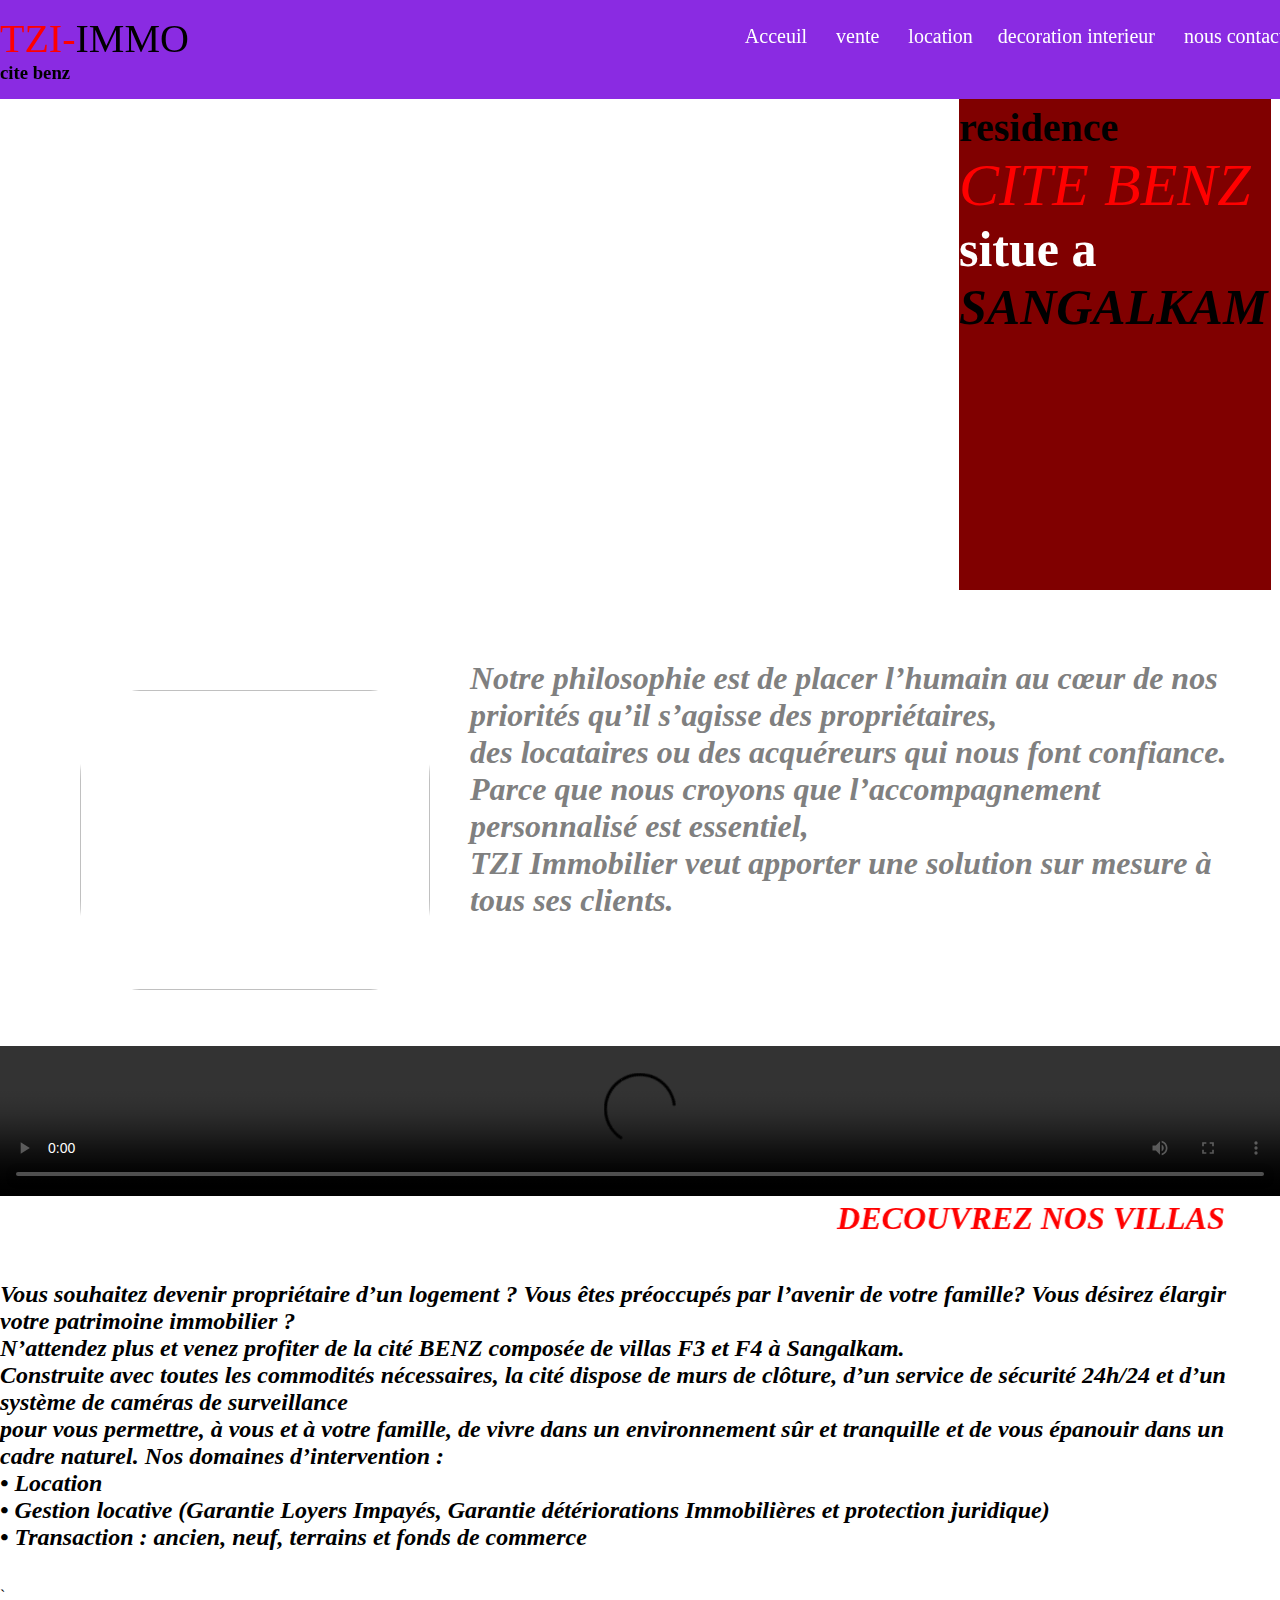
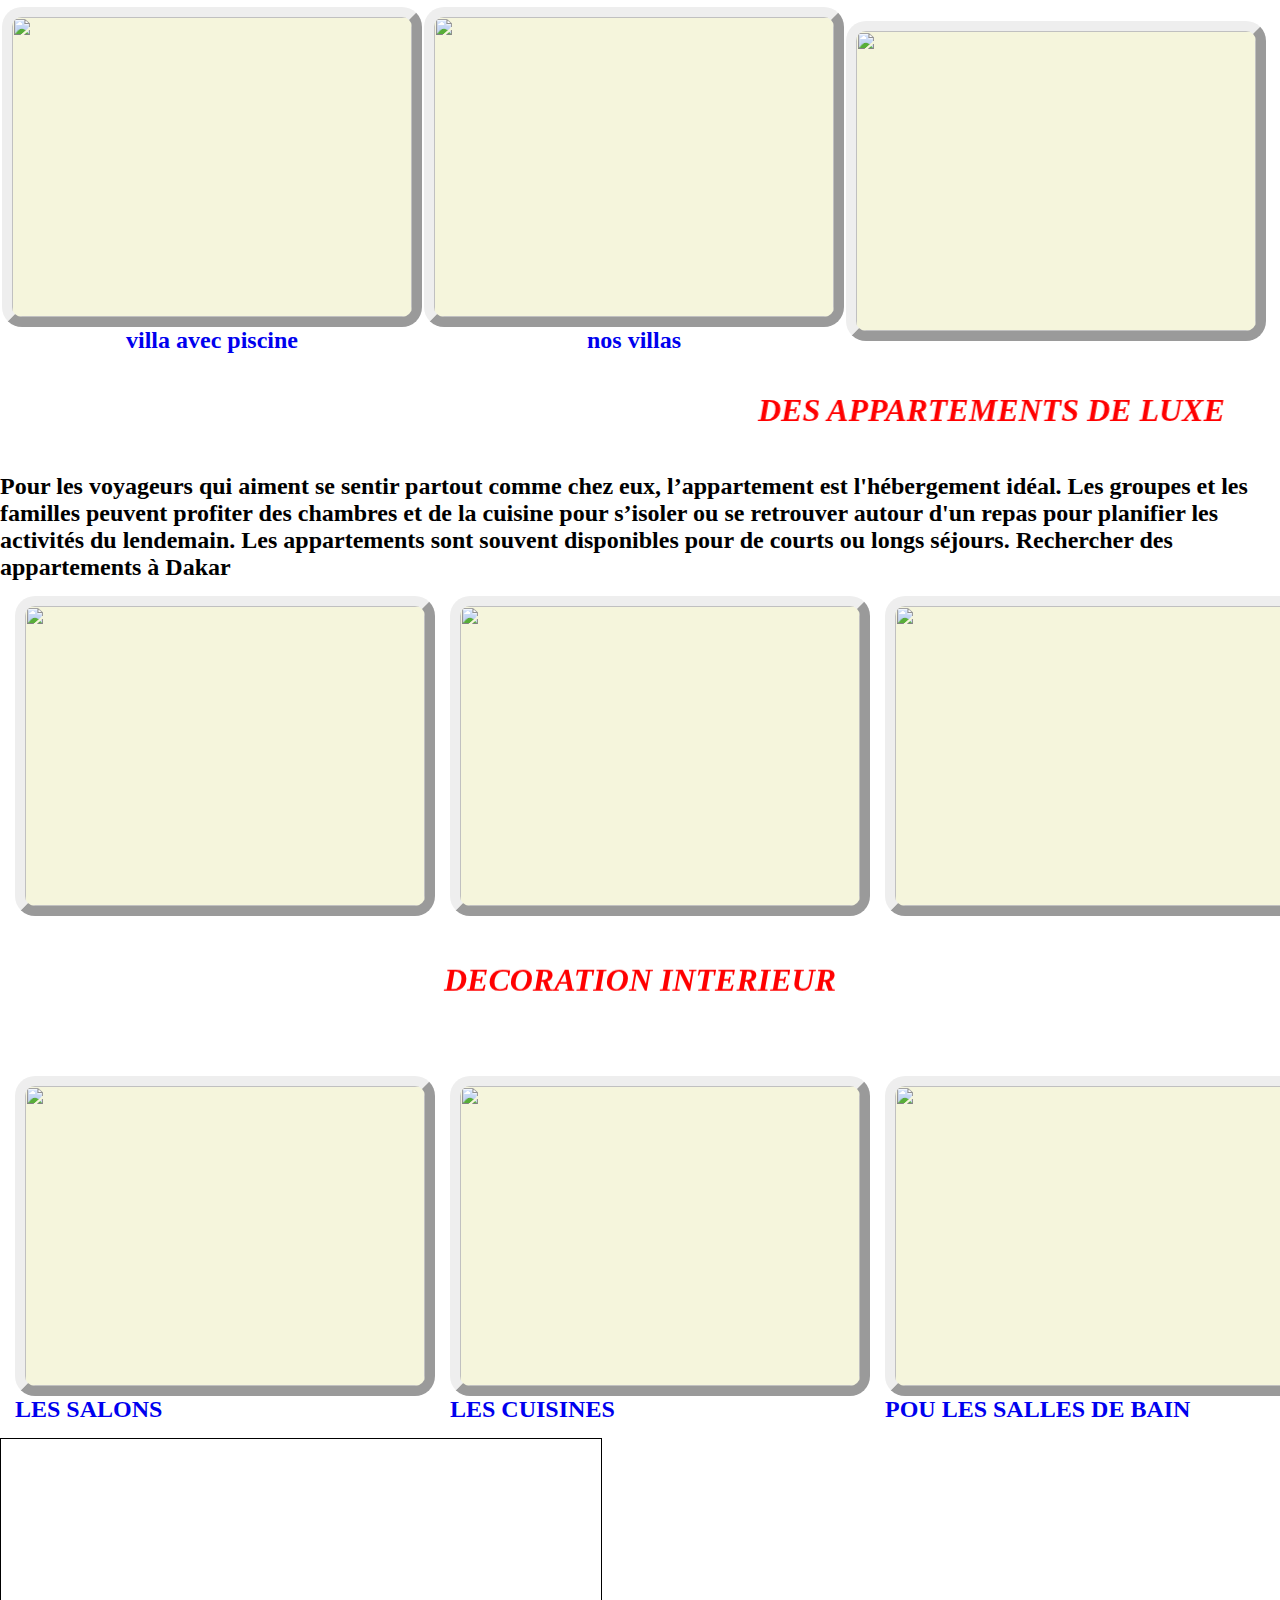
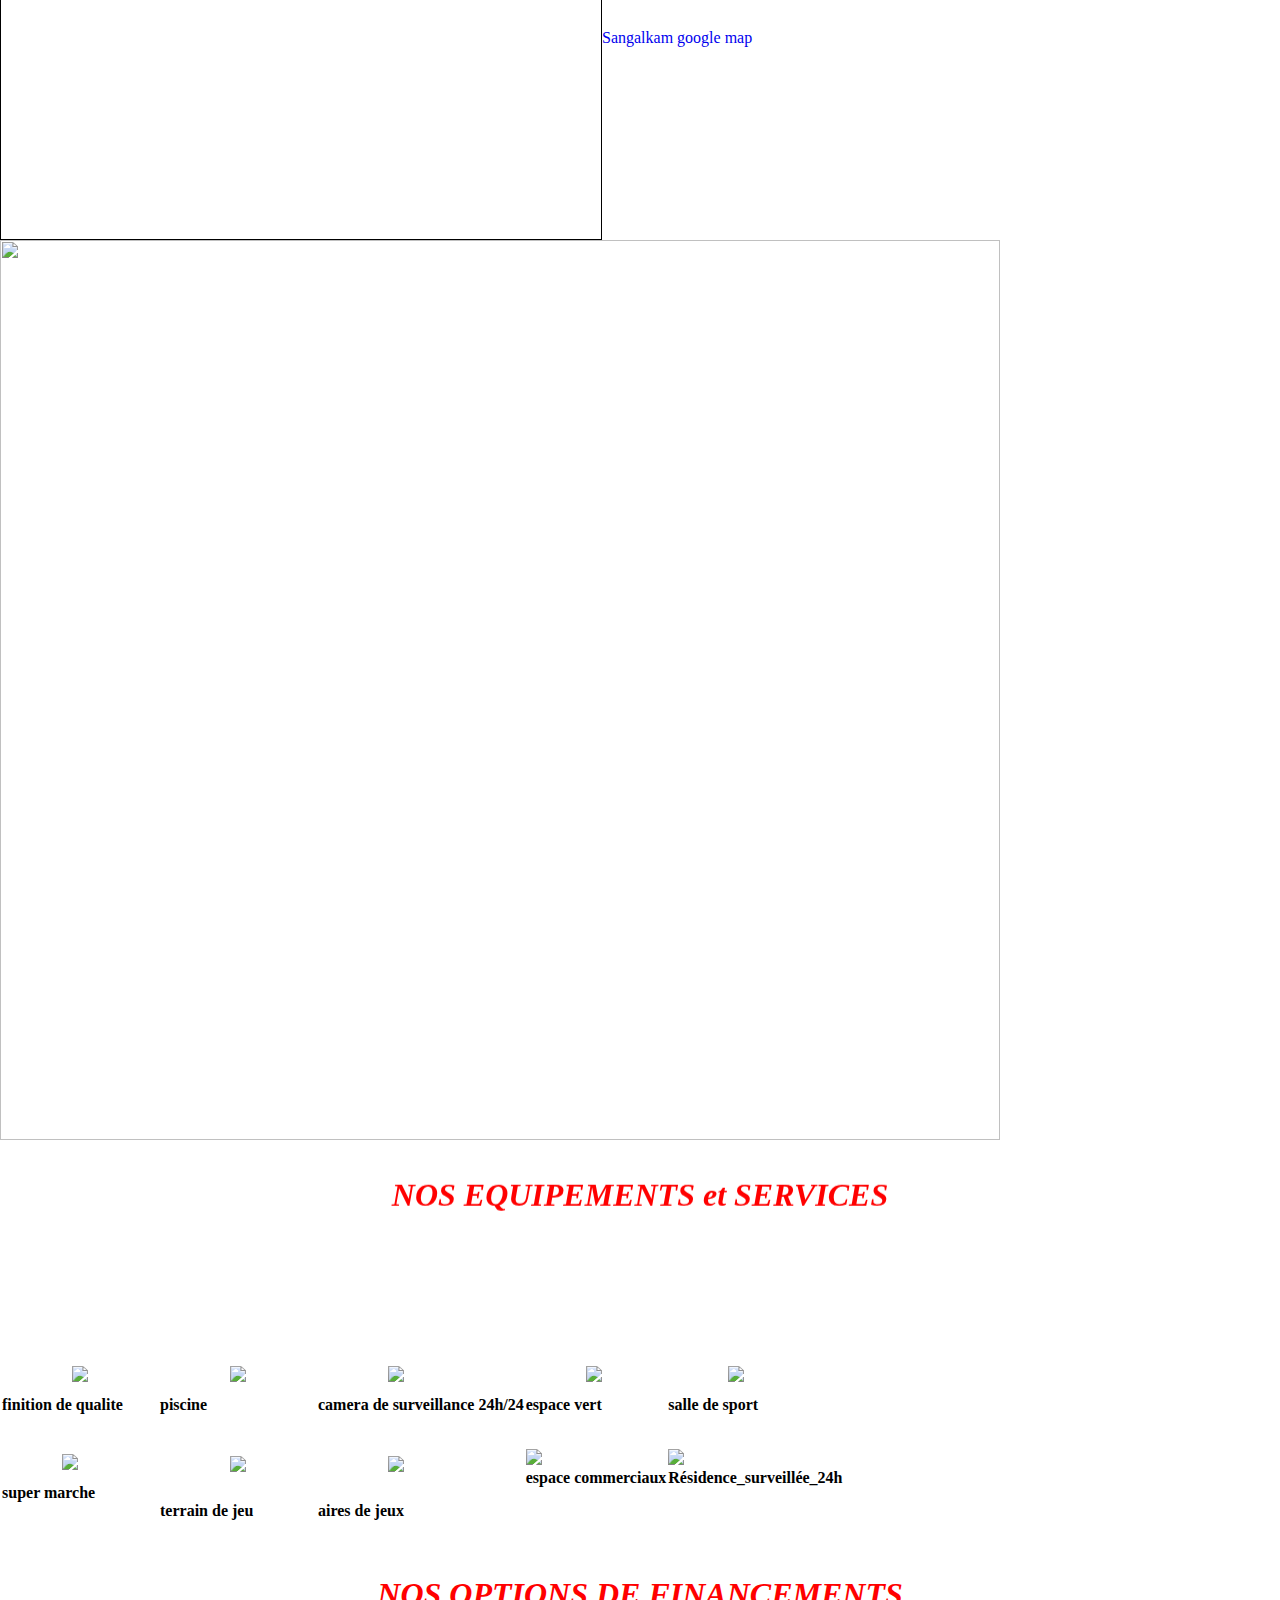
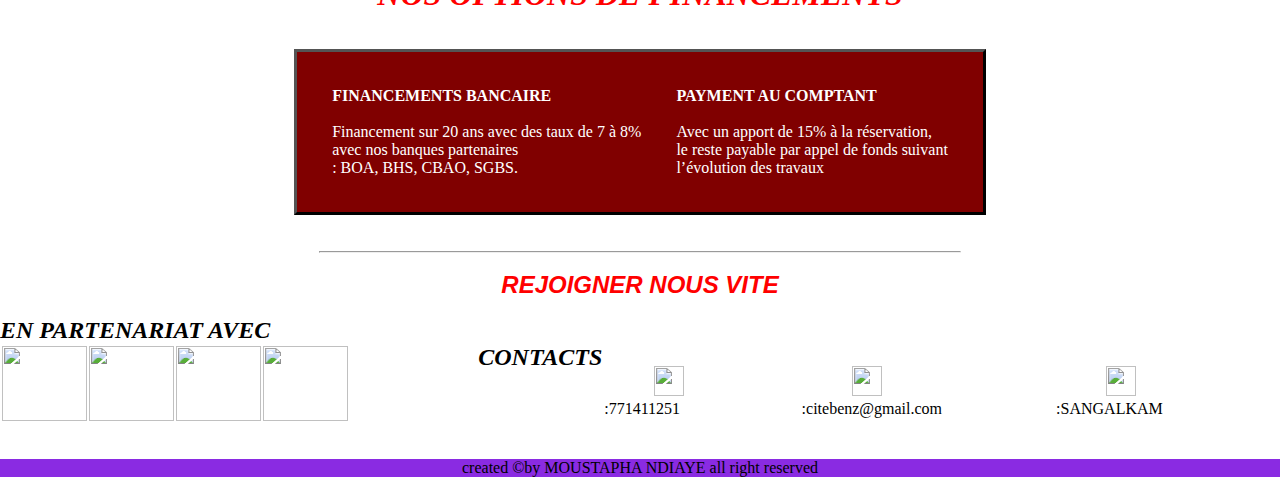
==== index.html @ 8c6260a7 "c1" ====
<!DOCTYPE html>
<html>
<head>
    <title></title>
<link rel="stylesheet" type="text/css" href="isco.css">
</head>
<body>
    <nav class="navbar">
		<div class="max-width">
			 <div class="logo">
                     <a href="">TZI-<span>IMMO</span></a>
                     <p><h3>cite benz</h3></p>
			 </div>

			 <ul class="menu">
			 		<li><a href="isco.html" target="self">Acceuil</a><ul class="sous">
                        
                        
                        </ul></li>
                    <li><a href="">vente</a>
                        <ul class="sous">
                            <li><a href="villa.html" target="_blank">villa</a></li>
                            <li><a href="appartement.html" target="_blank">appartement</a></li>
                            
                            </ul></li>
                    <li><a href="">location</a>
                    <ul class="sous">
                    <li><a href="appartement.html" target="_blank">appartement</a></li>
                    <li><a href="chambre.html" target="_blank">chambre</a></li>
                    <li><a href="piscine.html" target="_blank">villa avec piscine</a></li>
                    
                    </ul>
                    <li><a href="">decoration interieur</a>
                        <ul class="sous">
                            <li><a href="cuisine.html" target="_blank">cuisine</a></li>
                            <li><a href="salle de bain.html" target="_blank">salle de bain</a></li>
                            <li><a href="chambre.html" target="_blank">chambre</a></li>
                            <li><a href="salon.html" target="_blank">salon</a></li>
                        </ul></li>

                    <li><a href="contacte.html" target="_blank">nous contacter</a><ul class="sous"></ul>       
			 </li>
            </ul>
            </div>
    </nav>
    
    <section class="home">
    
            <div class="cont"> 
                <div class="conteneur">
                    
                    <div class="font"></div>
                </div>
                <div class="conteneur"><div class="font2"></div>
                </div>
            </div>


        <div class="max-width">
                <div class="home-content">
                    <div class="text-1">bienvenu dans votre nouvelle residence  </div>
                    <div class="text-2"><i>CITE BENZ</i></div>
                    <div class="text-3">situe a <span><i>SANGALKAM</i></span> </div>
                    <br>
                    <br>
        </div>
        <br>
        <br>
        



        
    </section>
          
    <div class="f2"><p><img class="f1" src="C:\Users\Lenovo\Documents\projet html css examen\pexels-photomix-company-101808 (2).jpg" height="300px" width="350px"></p>
    <h1>Notre philosophie est de placer l’humain au cœur de nos priorités qu’il s’agisse des propriétaires,<br>
     des locataires ou des acquéreurs qui nous font confiance.
     Parce que nous croyons que l’accompagnement personnalisé est essentiel,<br>
      TZI Immobilier veut apporter une solution sur mesure à tous ses clients.</h1></div>
      <br>
      <br>
            <video  controls class="s0" src="C:\Users\Lenovo\Documents\projet html css examen\IMG_8468.MP4"></video>
    <h1><p><div  align="center" class="t1"><marquee behavior="alternate">DECOUVREZ NOS VILLAS</marquee></p></div></h1>
            <br>
            <br>
            <p><h2 class="t2"> Vous souhaitez devenir propriétaire d’un logement ? Vous êtes préoccupés par l’avenir de votre famille?
                 Vous désirez élargir votre patrimoine immobilier ?<br>
                 N’attendez plus et venez profiter de la cité BENZ composée de villas F3 et F4 à Sangalkam.<br>
                Construite avec toutes les commodités nécessaires, la cité dispose de murs de clôture,
                 d’un service de sécurité 24h/24 et d’un système de caméras de surveillance<br> pour vous permettre, à vous et à votre 
                famille, de vivre dans un environnement sûr et tranquille et de vous épanouir dans un cadre naturel.
                Nos domaines d’intervention :<br>
                
•	Location<br>
•	Gestion locative (Garantie Loyers Impayés, Garantie détériorations Immobilières et protection juridique)<br>
•	Transaction : ancien, neuf, terrains et fonds de commerce</h2>

                </p>
                <br>
                <br>
        <a align="center"  cellspacing="15">
        
               <table>
               <tr>`
                <td><a href="piscine.html" target="_blank"><img class="tof"src="C:\Users\Lenovo\Documents\projet html css examen\pexels-evgenia-basyrova-5029310.jpg"><p><h2><u>villa avec piscine</u></h2></p></a></td>
               <td> <a href="villa.html" target="_blank"><img class="tof" src="C:\Users\Lenovo\Documents\projet html css examen\florida-city-1.jpg"><p><h2><u>nos villas</u></h2></p></a></td>
                <td><img class="tof" src="C:\Users\Lenovo\Documents\projet html css examen\téléchargement (3).jpg"><p></p></a></td>
               </tr>
            </table>
            </a>
        <br>
        <br>
                    <p class="a1"><h1 align="center"><div class="t1"><marquee behavior="alternate"><u>DES APPARTEMENTS DE LUXE</u></marquee></div></h1></p>
                    <br>
                    <br>
                    <p><b><h2>Pour les voyageurs qui aiment se sentir partout comme chez eux, l’appartement est l'hébergement idéal. Les groupes et les familles peuvent profiter des chambres et de la cuisine pour s’isoler ou se retrouver autour d'un repas pour planifier les activités du lendemain. Les appartements sont souvent disponibles pour de courts ou longs séjours.
                        Rechercher des appartements à Dakar</h2></b></p>
                    <table cellspacing="15" >
                        <tr>
                            <td><img class="tof" src="C:\Users\Lenovo\Documents\projet html css examen\pexels-max-vakhtbovych-6301170.jpg"></td>
                            <td><img class="tof" src="C:\Users\Lenovo\Documents\projet html css examen\pexels-max-vakhtbovych-6301168.jpg"></td>
                            <td><img class="tof" src="C:\Users\Lenovo\Documents\projet html css examen\pexels-max-vakhtbovych-7031761.jpg"></td>
                        </tr>
                    </table>
                    <br>
                    <br>
                    <p class="a1"><h1><div class="t1"><marquee direction="up" height="50"><center>DECORATION INTERIEUR</center></marquee></div></h1></p>
                    <br>
                    <br>
                    <table cellspacing="15" >
                        <tr>
                        <td><a href="salon.html" target="_blank"> <img class="tof" src="C:\Users\Lenovo\Documents\projet html css examen\pexels-pixabay-276583.jpg"><p align="center"><h2>LES SALONS</h2></p></a></td>
                            <td> <a href="cuisine.html" target="_blank"><img class="tof" src="C:\Users\Lenovo\Documents\projet html css examen\pexels-tamil-king-3214064.jpg"><p align="center"><h2>LES CUISINES</h2></p></a></td>
                            <td> <a href="salle de bain.html" target="_blank"><img class="tof" src="C:\Users\Lenovo\Documents\projet html css examen\pexels-max-vakhtbovych-7031878.jpg"><p align="center"><h2>POU LES SALLES DE BAIN</h2></p></a></td>
                        </tr>

                    </table>
                    
 <iframe align="center" width="600" height="400" frameborder="0" scrolling="no" marginheight="0" marginwidth="0" src="https://www.google.com/maps/embed/v1/view?key=AIzaSyAJifc7pwvUkN0yrtn7BPn8I-lRg33PSNc&center=14.7811111,-17.2277778&zoom=12&maptype=satellite" align="center"
 style="border:1px solid #000;"></iframe><a href="http://www.maplandia.com/senegal/dakar/sangalkam/" title="google satellite map of Sangalkam">Sangalkam google map</a>
 <img width="1000" height="900" src="http://residenceskalia.com/wp-content/uploads/2019/10/plan_de_masse-1.jpg" class="attachment-full" alt="" srcset="http://residenceskalia.com/wp-content/uploads/2019/10/plan_de_masse-1.jpg 3248w, http://residenceskalia.com/wp-content/uploads/2019/10/plan_de_masse-1-300x128.jpg 300w, http://residenceskalia.com/wp-content/uploads/2019/10/plan_de_masse-1-768x327.jpg 768w, http://residenceskalia.com/wp-content/uploads/2019/10/plan_de_masse-1-1024x435.jpg 1024w" sizes="(max-width: 3248px) 100vw, 3248px">
<br>
<br>
<p><h1><marquee direction="up" height="70"><center class="t1"><u>NOS EQUIPEMENTS et SERVICES</u></marquee></center></h1></p>
<table><center>
    <tr>
<div class="w12">
       <td><img class="w12" src="C:\Users\Lenovo\Documents\projet html css examen\finitions-de-qualite.png">
                <h4><div>finition de qualite</div></h4></td>
           <td> <img class="w12" src="C:\Users\Lenovo\Documents\projet html css examen\Piscine.png">
                <h4><div>piscine</div></h4></td>
        <td><img class="w12" src="C:\Users\Lenovo\Documents\projet html css examen\Cam.png">
                <h4><div>camera de surveillance 24h/24</div></h4></td>
                <td>  <img class="w23" src="C:\Users\Lenovo\Documents\projet html css examen\Espaces-verts.png"><h4>espace vert</h4></td>
            <td><img class="w23" src="C:\Users\Lenovo\Documents\projet html css examen\sallesport.png"><h4>salle de sport</h4></td>
</tr>
</div>

<tr>
<div class="w33">
        <td><img class="w23" src="C:\Users\Lenovo\Documents\projet html css examen\Supermarché.png"><h4>super marche</h4></td>
        <td><img class="w33" src="C:\Users\Lenovo\Documents\projet html css examen\Terrainsdejeux.png"><h4>terrain de jeu</h4></td>
        <td><img class="w33" src="C:\Users\Lenovo\Documents\projet html css examen\aires_de_jeux.png"><h4>aires de jeux</h4></td>
       <td><img class="33" src="C:\Users\Lenovo\Documents\projet html css examen\Espaces-commerciaux.png"><h4>espace commerciaux</h4></td>
        <td><img class="" src="C:\Users\Lenovo\Documents\projet html css examen\Résidence_surveillée_24h.png"><h4>Résidence_surveillée_24h</h4></td>
        </tr>
    </center></table> 

</div>
<br>
<br>
<br>
        <p><h1><center class="t1"><u>NOS OPTIONS DE FINANCEMENTS</u></center></h1></p>
        <br>
        <br>
       <center><table class="m1" cellspacing="35">
            <tr>
                <td class="m2"><h4>FINANCEMENTS BANCAIRE</h4><br>
                    Financement sur 20 ans avec des taux de 7 à 8% <br>
                    avec nos banques partenaires<br>
                     : BOA, BHS, CBAO, SGBS.

                </td>
                <td class="m2"><h4>PAYMENT AU COMPTANT</h4><br>
                    Avec un apport de 15% à la réservation,<br>
                     le reste payable par appel de fonds suivant<br>
                      l’évolution des travaux</td>
            </tr>
        </table></center>


</body>
<footer>
<br>
<br>
       <center><hr width="50%"></center>
       <br>
       <p><h2><CENTER class="t1">REJOIGNER NOUS VITE</CENTER></h2></p>
       <br>
            <p><h2><i>EN PARTENARIAT AVEC</i></h2></p>

            <div class="m5">
    <table>
        <tr>
            <td><img class="m3" src="C:\Users\Lenovo\Documents\projet html css examen\téléchargement (4).jpg"></td>
            <td><img class="m3" src="C:\Users\Lenovo\Documents\projet html css examen\logo_0.png"></td>
            <td><img class="m3" src="C:\Users\Lenovo\Documents\projet html css examen\cbao.png"></td>
            <td><img class="m3" src="C:\Users\Lenovo\Documents\projet html css examen\sgbs (1).png"></td>
        </tr>
    </table>
                    <p class="m4"><h2><i>CONTACTS</i></h2></p>
     <div>
                  <table>
                      <tr>

                    <td><img class="m4" src="C:\Users\Lenovo\Documents\projet html css examen\téléchargement.png">:771411251<br></td>
                     <td><img class="m4" src="C:\Users\Lenovo\Documents\projet html css examen\téléchargement (1).png">:citebenz@gmail.com</p></td><br>
                     <td><img class="m4" src="C:\Users\Lenovo\Documents\projet html css examen\téléchargement (2).png">:SANGALKAM</td>
                    </table>
                </div>
    </div>

    <br>
    <br>
                <p ><center class="k1" >created &copy;by MOUSTAPHA NDIAYE all right reserved</center></p>
</footer>
</html>
---- isco.css ----
*{
	padding: 0px;
	margin: 0px;
	text-decoration: none;
	list-style: none;
	font-family: black;

}

.navbar{
	width: 100%;
	position: fixed;
	background-color: blueviolet;
	padding: 15px 0px;

}
.navbar .max-width{

	width: 1300px;
	display: flex;
	justify-content: space-between;
	margin: auto;
	align-content: auto;
}
.logo a{
	color: red;
	font-size: 40px;
	font-weight: 500;
}
.logo span{
	color: black;
}
.menu li{
	display: inline-block;
}
.menu{
	padding-top: 10px;
}
.menu li a{

	color: white;
	font-size: 20px;
	font-weight: 200;
	margin-left: 25px;
	transition: color 1s;
}

.menu li a:hover{
	color: black;
	}
.sous{
display: none;
position: absolute;
}
.menu li:hover.sous{
    display: block;
}
.home{
    display: flex;
}
.sous{
    display: none;
    position: absolute;
	font-family: 'Gill Sans', 'Gill Sans MT', Calibri, 'Trebuchet MS', sans-serif;
}

.sous li{

    float: none;
    text-align: center;
    width: 100%;
    background-color:gray;
}
.navbar .menu li:hover .sous{ 
    display: block;
    color: blue;

}

@keyframes fondu {
	0%{background-image:  url("pers.jpg");}
	63%{background-image: url("florida-city-1.jpg");}
	100%{background-image:  url("image002.png");}
}
.conteneur{
	background-color: none;
}
.font{
	width: 950px;
	height: 600px;
	margin-left: 30px auto;
	box-shadow: opx 20px 8px -10px maroon;
	background-color:none;
	background-size: contain;
	animation: fondu 10s ease-in-out infinite both;
	background-repeat: no-repeat;
	background-position: 0px 20px;
	border: 0px solid blueviolet;
}
.home .max-width{
	color: white;
	margin: 10px 9px;
	background-color:maroon;
	
}

.home .home-content .text-1{
	font-size: 40px;
	font-weight: 600;
	color:black;
}

.home .home-content .text-2{
	color: red;
	font-size: 60px;
	font-weight: 500;

	}

.home .home-content .text-3{
	font-size: 50px;
	font-weight: 700;
color:none;
}
.home .home-content .text-3 span{
	color:black;
}

.tof{
	width: 400px;
	height: 300px;
	box-align:center;
	border-radius: 20px;
	border:10px outset ;
	background-color:beige;
}
.tof:hover{
	color:blue;
	background-color: crimson;
}
.a1{
font-family: 'Gi	ll Sans', 'Gill Sans MT', Calibri, 'Trebuchet MS', sans-serif;
color:red ;

}
.t1{
	font-family: monospace;
	font-style:italic;
	font-size: unset;


}
.t1:hover{
	background-color: crimson;
	color: darkblue;
}
.f1{
	border-radius: 100px;
	padding: 10px 40px;
	margin-top: 20px;
}
.f2{
	display: flex;
	border-radius: 100px;
	padding: 10px 40px;
	margin-top: 50px;
	
	font-style:italic;
	color:gray;
}
.vert-info{
	display:flex;
}
.w12{
	display:inline-flex;
	padding: 10px 70px;
	margin-top: 10px;
	justify-content: space-between;
	font-style: italic;
}
.w23{
	display:inline-flex;
	padding: 10px 60px;
	margin-top: 10px;
	justify-content: space-between;
	font-style: italic;
}
.w33{
	display:flex;
	padding: 30px 70px;
	margin-top: 10px;
	justify-content: space-between;
	font-style: italic;
}
.m1{
	background-color: maroon;
	border: 3px outset black;

}
.m2{
	color:white;
}
.m1:hover{
	background-color: blueviolet;
	color: red;

}
.m3{
	height: 75px;
	width: 85px;
	text-align: right;
	display: flex;
}
.m4{
	height: 30px;
	width: 30px;
	text-align: right 70%;
	margin: 2px 50px;
}
.m5{
	display: flex;
}
.k1{
	background-color: blueviolet;
	color: black;
}
.t1{
	color: red;
	font-size: 100%;
	font: weight 25px;;
	font-family: -apple-system, BlinkMacSystemFont, 'Segoe UI', Roboto, Oxygen, Ubuntu, Cantarell, 'Open Sans', 'Helvetica Neue', sans-serif;
}
.t2{
	
	flex-direction: row-reverse;
	font-style: italic;
}
.s0{
	width: 100%;
}
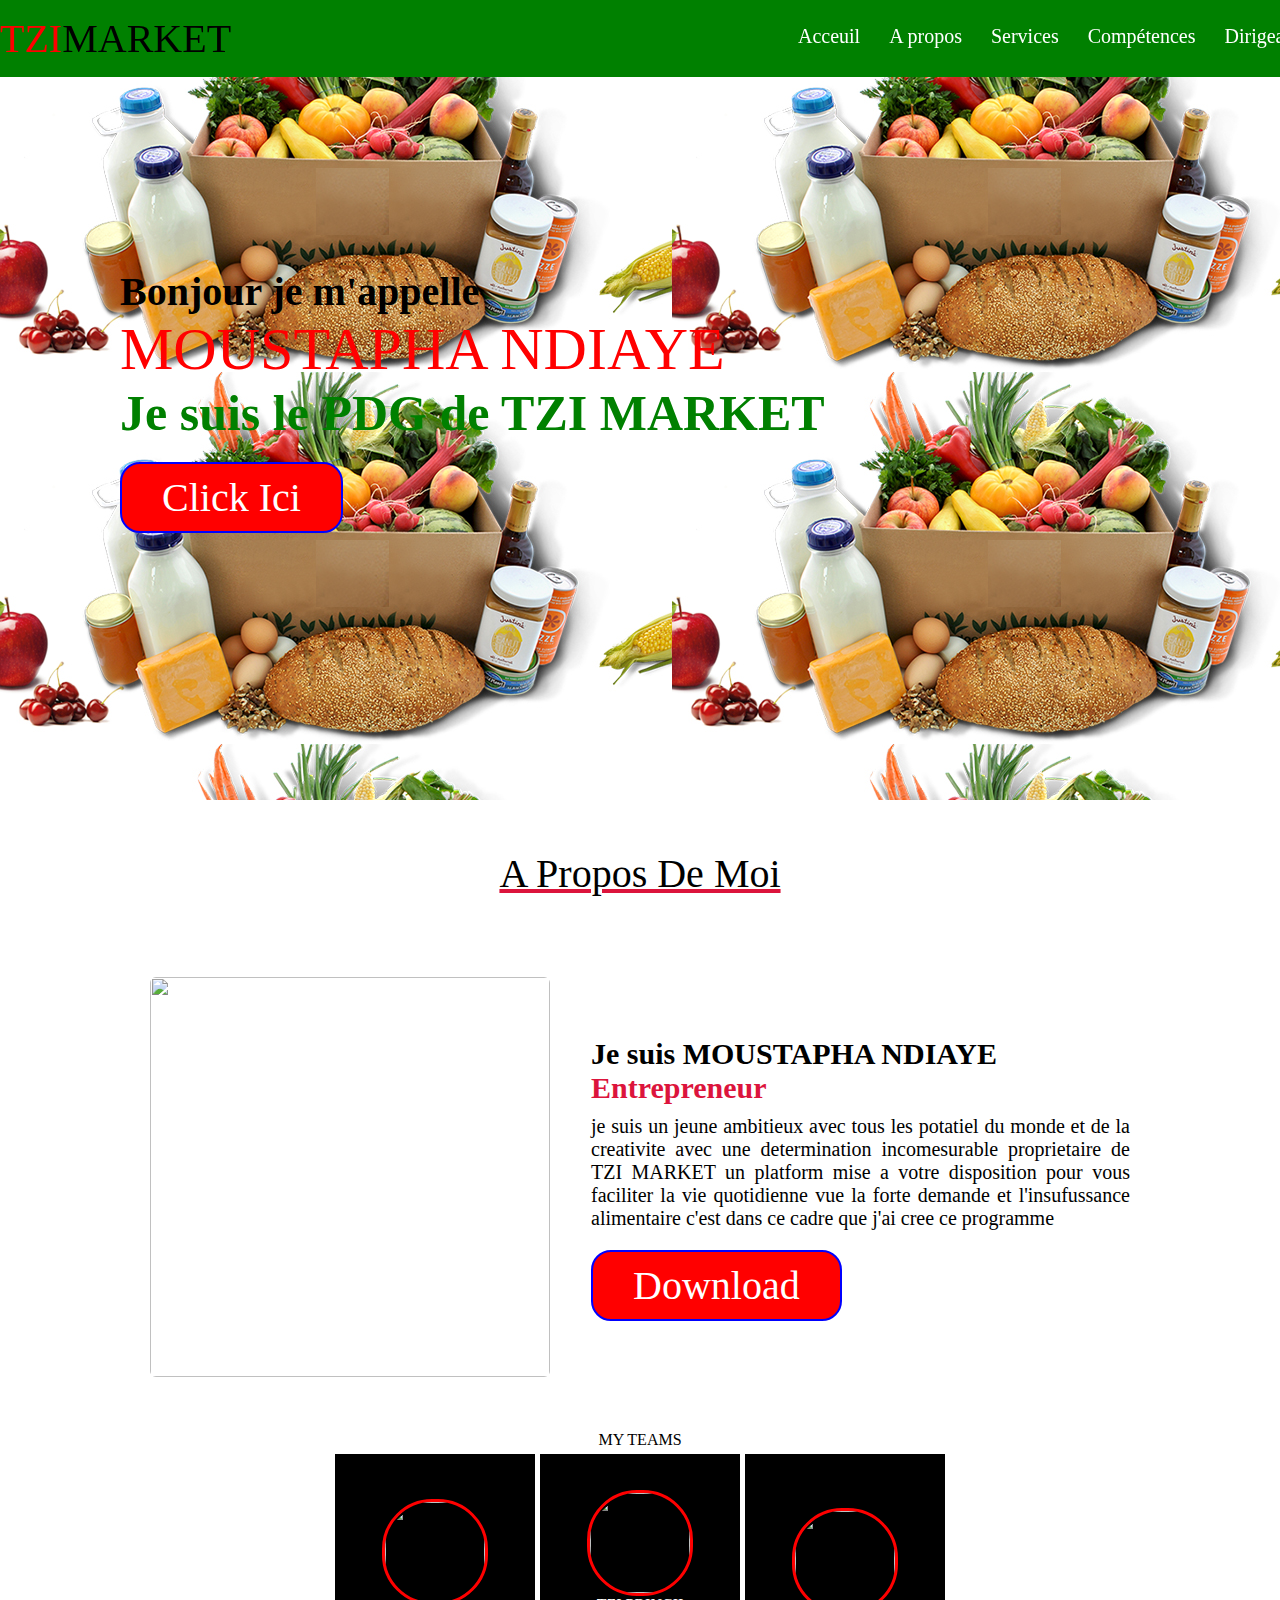
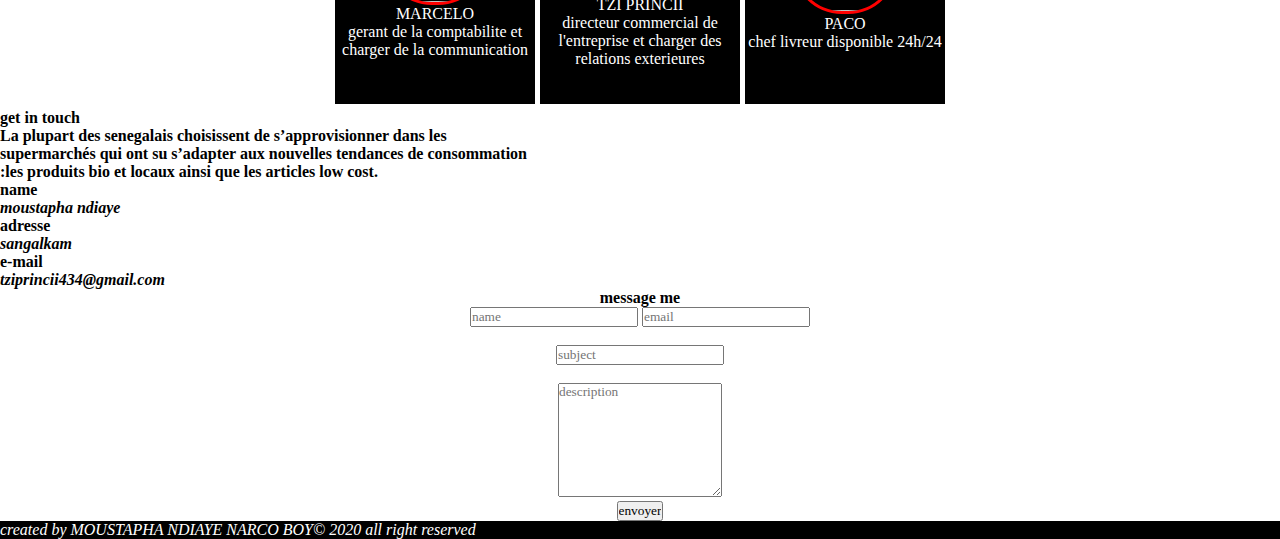
==== commit db6f5d1d: "Add files via upload" ====
--- a/index.html
+++ b/index.html
@@ -1,228 +1,102 @@
-<!DOCTYPE html>
-<html>
-<head>
-    <title></title>
-<link rel="stylesheet" type="text/css" href="isco.css">
-</head>
-<body>
-    <nav class="navbar">
-		<div class="max-width">
-			 <div class="logo">
-                     <a href="">TZI-<span>IMMO</span></a>
-                     <p><h3>cite benz</h3></p>
-			 </div>
-
-			 <ul class="menu">
-			 		<li><a href="isco.html" target="self">Acceuil</a><ul class="sous">
-                        
-                        
-                        </ul></li>
-                    <li><a href="">vente</a>
-                        <ul class="sous">
-                            <li><a href="villa.html" target="_blank">villa</a></li>
-                            <li><a href="appartement.html" target="_blank">appartement</a></li>
-                            
-                            </ul></li>
-                    <li><a href="">location</a>
-                    <ul class="sous">
-                    <li><a href="appartement.html" target="_blank">appartement</a></li>
-                    <li><a href="chambre.html" target="_blank">chambre</a></li>
-                    <li><a href="piscine.html" target="_blank">villa avec piscine</a></li>
-                    
-                    </ul>
-                    <li><a href="">decoration interieur</a>
-                        <ul class="sous">
-                            <li><a href="cuisine.html" target="_blank">cuisine</a></li>
-                            <li><a href="salle de bain.html" target="_blank">salle de bain</a></li>
-                            <li><a href="chambre.html" target="_blank">chambre</a></li>
-                            <li><a href="salon.html" target="_blank">salon</a></li>
-                        </ul></li>
-
-                    <li><a href="contacte.html" target="_blank">nous contacter</a><ul class="sous"></ul>       
-			 </li>
-            </ul>
-            </div>
-    </nav>
-    
-    <section class="home">
-    
-            <div class="cont"> 
-                <div class="conteneur">
-                    
-                    <div class="font"></div>
-                </div>
-                <div class="conteneur"><div class="font2"></div>
-                </div>
-            </div>
-
-
-        <div class="max-width">
-                <div class="home-content">
-                    <div class="text-1">bienvenu dans votre nouvelle residence  </div>
-                    <div class="text-2"><i>CITE BENZ</i></div>
-                    <div class="text-3">situe a <span><i>SANGALKAM</i></span> </div>
-                    <br>
-                    <br>
-        </div>
-        <br>
-        <br>
-        
-
-
-
-        
-    </section>
-          
-    <div class="f2"><p><img class="f1" src="C:\Users\Lenovo\Documents\projet html css examen\pexels-photomix-company-101808 (2).jpg" height="300px" width="350px"></p>
-    <h1>Notre philosophie est de placer l’humain au cœur de nos priorités qu’il s’agisse des propriétaires,<br>
-     des locataires ou des acquéreurs qui nous font confiance.
-     Parce que nous croyons que l’accompagnement personnalisé est essentiel,<br>
-      TZI Immobilier veut apporter une solution sur mesure à tous ses clients.</h1></div>
-      <br>
-      <br>
-            <video  controls class="s0" src="C:\Users\Lenovo\Documents\projet html css examen\IMG_8468.MP4"></video>
-    <h1><p><div  align="center" class="t1"><marquee behavior="alternate">DECOUVREZ NOS VILLAS</marquee></p></div></h1>
-            <br>
-            <br>
-            <p><h2 class="t2"> Vous souhaitez devenir propriétaire d’un logement ? Vous êtes préoccupés par l’avenir de votre famille?
-                 Vous désirez élargir votre patrimoine immobilier ?<br>
-                 N’attendez plus et venez profiter de la cité BENZ composée de villas F3 et F4 à Sangalkam.<br>
-                Construite avec toutes les commodités nécessaires, la cité dispose de murs de clôture,
-                 d’un service de sécurité 24h/24 et d’un système de caméras de surveillance<br> pour vous permettre, à vous et à votre 
-                famille, de vivre dans un environnement sûr et tranquille et de vous épanouir dans un cadre naturel.
-                Nos domaines d’intervention :<br>
-                
-•	Location<br>
-•	Gestion locative (Garantie Loyers Impayés, Garantie détériorations Immobilières et protection juridique)<br>
-•	Transaction : ancien, neuf, terrains et fonds de commerce</h2>
-
-                </p>
-                <br>
-                <br>
-        <a align="center"  cellspacing="15">
-        
-               <table>
-               <tr>`
-                <td><a href="piscine.html" target="_blank"><img class="tof"src="C:\Users\Lenovo\Documents\projet html css examen\pexels-evgenia-basyrova-5029310.jpg"><p><h2><u>villa avec piscine</u></h2></p></a></td>
-               <td> <a href="villa.html" target="_blank"><img class="tof" src="C:\Users\Lenovo\Documents\projet html css examen\florida-city-1.jpg"><p><h2><u>nos villas</u></h2></p></a></td>
-                <td><img class="tof" src="C:\Users\Lenovo\Documents\projet html css examen\téléchargement (3).jpg"><p></p></a></td>
-               </tr>
-            </table>
-            </a>
-        <br>
-        <br>
-                    <p class="a1"><h1 align="center"><div class="t1"><marquee behavior="alternate"><u>DES APPARTEMENTS DE LUXE</u></marquee></div></h1></p>
-                    <br>
-                    <br>
-                    <p><b><h2>Pour les voyageurs qui aiment se sentir partout comme chez eux, l’appartement est l'hébergement idéal. Les groupes et les familles peuvent profiter des chambres et de la cuisine pour s’isoler ou se retrouver autour d'un repas pour planifier les activités du lendemain. Les appartements sont souvent disponibles pour de courts ou longs séjours.
-                        Rechercher des appartements à Dakar</h2></b></p>
-                    <table cellspacing="15" >
-                        <tr>
-                            <td><img class="tof" src="C:\Users\Lenovo\Documents\projet html css examen\pexels-max-vakhtbovych-6301170.jpg"></td>
-                            <td><img class="tof" src="C:\Users\Lenovo\Documents\projet html css examen\pexels-max-vakhtbovych-6301168.jpg"></td>
-                            <td><img class="tof" src="C:\Users\Lenovo\Documents\projet html css examen\pexels-max-vakhtbovych-7031761.jpg"></td>
-                        </tr>
-                    </table>
-                    <br>
-                    <br>
-                    <p class="a1"><h1><div class="t1"><marquee direction="up" height="50"><center>DECORATION INTERIEUR</center></marquee></div></h1></p>
-                    <br>
-                    <br>
-                    <table cellspacing="15" >
-                        <tr>
-                        <td><a href="salon.html" target="_blank"> <img class="tof" src="C:\Users\Lenovo\Documents\projet html css examen\pexels-pixabay-276583.jpg"><p align="center"><h2>LES SALONS</h2></p></a></td>
-                            <td> <a href="cuisine.html" target="_blank"><img class="tof" src="C:\Users\Lenovo\Documents\projet html css examen\pexels-tamil-king-3214064.jpg"><p align="center"><h2>LES CUISINES</h2></p></a></td>
-                            <td> <a href="salle de bain.html" target="_blank"><img class="tof" src="C:\Users\Lenovo\Documents\projet html css examen\pexels-max-vakhtbovych-7031878.jpg"><p align="center"><h2>POU LES SALLES DE BAIN</h2></p></a></td>
-                        </tr>
-
-                    </table>
-                    
- <iframe align="center" width="600" height="400" frameborder="0" scrolling="no" marginheight="0" marginwidth="0" src="https://www.google.com/maps/embed/v1/view?key=AIzaSyAJifc7pwvUkN0yrtn7BPn8I-lRg33PSNc&center=14.7811111,-17.2277778&zoom=12&maptype=satellite" align="center"
- style="border:1px solid #000;"></iframe><a href="http://www.maplandia.com/senegal/dakar/sangalkam/" title="google satellite map of Sangalkam">Sangalkam google map</a>
- <img width="1000" height="900" src="http://residenceskalia.com/wp-content/uploads/2019/10/plan_de_masse-1.jpg" class="attachment-full" alt="" srcset="http://residenceskalia.com/wp-content/uploads/2019/10/plan_de_masse-1.jpg 3248w, http://residenceskalia.com/wp-content/uploads/2019/10/plan_de_masse-1-300x128.jpg 300w, http://residenceskalia.com/wp-content/uploads/2019/10/plan_de_masse-1-768x327.jpg 768w, http://residenceskalia.com/wp-content/uploads/2019/10/plan_de_masse-1-1024x435.jpg 1024w" sizes="(max-width: 3248px) 100vw, 3248px">
-<br>
-<br>
-<p><h1><marquee direction="up" height="70"><center class="t1"><u>NOS EQUIPEMENTS et SERVICES</u></marquee></center></h1></p>
-<table><center>
-    <tr>
-<div class="w12">
-       <td><img class="w12" src="C:\Users\Lenovo\Documents\projet html css examen\finitions-de-qualite.png">
-                <h4><div>finition de qualite</div></h4></td>
-           <td> <img class="w12" src="C:\Users\Lenovo\Documents\projet html css examen\Piscine.png">
-                <h4><div>piscine</div></h4></td>
-        <td><img class="w12" src="C:\Users\Lenovo\Documents\projet html css examen\Cam.png">
-                <h4><div>camera de surveillance 24h/24</div></h4></td>
-                <td>  <img class="w23" src="C:\Users\Lenovo\Documents\projet html css examen\Espaces-verts.png"><h4>espace vert</h4></td>
-            <td><img class="w23" src="C:\Users\Lenovo\Documents\projet html css examen\sallesport.png"><h4>salle de sport</h4></td>
-</tr>
-</div>
-
-<tr>
-<div class="w33">
-        <td><img class="w23" src="C:\Users\Lenovo\Documents\projet html css examen\Supermarché.png"><h4>super marche</h4></td>
-        <td><img class="w33" src="C:\Users\Lenovo\Documents\projet html css examen\Terrainsdejeux.png"><h4>terrain de jeu</h4></td>
-        <td><img class="w33" src="C:\Users\Lenovo\Documents\projet html css examen\aires_de_jeux.png"><h4>aires de jeux</h4></td>
-       <td><img class="33" src="C:\Users\Lenovo\Documents\projet html css examen\Espaces-commerciaux.png"><h4>espace commerciaux</h4></td>
-        <td><img class="" src="C:\Users\Lenovo\Documents\projet html css examen\Résidence_surveillée_24h.png"><h4>Résidence_surveillée_24h</h4></td>
-        </tr>
-    </center></table> 
-
-</div>
-<br>
-<br>
-<br>
-        <p><h1><center class="t1"><u>NOS OPTIONS DE FINANCEMENTS</u></center></h1></p>
-        <br>
-        <br>
-       <center><table class="m1" cellspacing="35">
-            <tr>
-                <td class="m2"><h4>FINANCEMENTS BANCAIRE</h4><br>
-                    Financement sur 20 ans avec des taux de 7 à 8% <br>
-                    avec nos banques partenaires<br>
-                     : BOA, BHS, CBAO, SGBS.
-
-                </td>
-                <td class="m2"><h4>PAYMENT AU COMPTANT</h4><br>
-                    Avec un apport de 15% à la réservation,<br>
-                     le reste payable par appel de fonds suivant<br>
-                      l’évolution des travaux</td>
-            </tr>
-        </table></center>
-
-
-</body>
-<footer>
-<br>
-<br>
-       <center><hr width="50%"></center>
-       <br>
-       <p><h2><CENTER class="t1">REJOIGNER NOUS VITE</CENTER></h2></p>
-       <br>
-            <p><h2><i>EN PARTENARIAT AVEC</i></h2></p>
-
-            <div class="m5">
-    <table>
-        <tr>
-            <td><img class="m3" src="C:\Users\Lenovo\Documents\projet html css examen\téléchargement (4).jpg"></td>
-            <td><img class="m3" src="C:\Users\Lenovo\Documents\projet html css examen\logo_0.png"></td>
-            <td><img class="m3" src="C:\Users\Lenovo\Documents\projet html css examen\cbao.png"></td>
-            <td><img class="m3" src="C:\Users\Lenovo\Documents\projet html css examen\sgbs (1).png"></td>
-        </tr>
-    </table>
-                    <p class="m4"><h2><i>CONTACTS</i></h2></p>
-     <div>
-                  <table>
-                      <tr>
-
-                    <td><img class="m4" src="C:\Users\Lenovo\Documents\projet html css examen\téléchargement.png">:771411251<br></td>
-                     <td><img class="m4" src="C:\Users\Lenovo\Documents\projet html css examen\téléchargement (1).png">:citebenz@gmail.com</p></td><br>
-                     <td><img class="m4" src="C:\Users\Lenovo\Documents\projet html css examen\téléchargement (2).png">:SANGALKAM</td>
-                    </table>
-                </div>
-    </div>
-
-    <br>
-    <br>
-                <p ><center class="k1" >created &copy;by MOUSTAPHA NDIAYE all right reserved</center></p>
-</footer>
+<!DOCTYPE html>
+<html>
+<head>
+	<title>TZI MARKET</title>
+	<link rel="stylesheet" type="text/css" href="site.css">
+</head>
+<body>
+
+	<nav class="navbar">
+		<div class="max-width">
+			 <div class="logo">
+			 		<a href="">TZI<span>MARKET</span></a>
+			 </div>
+
+			 <ul class="menu">
+			 		<li><a href="">Acceuil</a></li>
+					<li><a href="">A propos</a></li>
+					<li><a href="">Services</a></li>
+					<li><a href="">Compétences</a></li>
+					<li><a href="">Dirigeant</a></li>
+			 </ul>
+		</div>
+
+	</nav>
+
+
+		<section class="home">
+			<div class="max-width">
+					<div class="home-content">
+						<div class="text-1">Bonjour je m'appelle  </div>
+		                <div class="text-2">MOUSTAPHA NDIAYE</div>
+		                <div class="text-3">Je suis le PDG de <span>TZI MARKET</span> </div>
+		                <a href="#" class="button-one">Click Ici</a>
+					</div>
+			</div>
+
+
+		</section>
+
+
+		<section class="about">
+			<div class="max-width">
+					<h2 class="title">A Propos De Moi</h2>
+					<div class="about-content">
+							<div class="div-left">
+									<img src="C:\Users\Lenovo\Documents\cours HTML L1\IMG_E5839.JPG"height="150" width="200">
+							</div>
+							<div class="div-right">
+									<div class="text">
+										Je suis MOUSTAPHA NDIAYE <span>Entrepreneur</span>
+									</div>
+									<p>je suis un jeune ambitieux avec tous les potatiel du monde et de la creativite avec une determination incomesurable
+							           proprietaire de TZI MARKET un platform mise a votre disposition pour vous faciliter la vie quotidienne
+									   vue la forte demande et l'insufussance alimentaire c'est dans ce cadre que j'ai cree ce programme </p>
+									<a href="" class="button-two">Download</a>
+							</div>
+					</div>
+			</div>
+		</section>
+		<center>MY TEAMS</center>
+<p><center><MY TEAMS</center></p>
+           <table align="center" border="0" cellspacing="5"><center>
+<tr>
+<p><td class="cpt"><center><img cols="5" align="center" class="tzi" src="C:\Users\Lenovo\Documents\cours HTML L1\IMG_3338.JPG"></center><center><div class="13"><span>MARCELO<br> gerant de la comptabilite et charger de la communication</span></div></td></p>
+         <td class="cpt"><center><img cols="5" align="center" class="tzi" src="C:\Users\Lenovo\Documents\cours HTML L1\IMG_E5839.JPG"></center><center><span class="13"><span>TZI PRINCII<br> directeur commercial de l'entreprise et charger des relations exterieures </span></div></td>
+                  <td class="cpt"><center><img cols="5"class="tzi" src="C:\Users\Lenovo\Documents\cours HTML L1\IMG_3123.JPG"></center><center><div class="13"><span>PACO <br>chef livreur disponible 24h/24</span></div></td></tr>
+</center></table>
+
+<section>
+<center>
+<div class="f1"><style>.f1{display: block;}</style>
+  <h4 align="left">get in touch
+<p align="left"> <div align="left"class="tz"> <h4>La plupart des senegalais choisissent de s’approvisionner dans les <br>supermarchés qui ont su s’adapter aux nouvelles tendances de consommation<br> :les produits bio et locaux ainsi que les articles low cost.
+<br>
+name
+<br>
+<i>moustapha ndiaye</i>
+<br>
+adresse<br>
+<i>sangalkam</i>
+<br>
+e-mail<br>
+<i>tziprincii434@gmail.com</i></p></div>
+
+                                 <p align="center"> message me</p>
+    <p><div align="center"  class="tz"><input type="text" name="name" id="name" placeholder="name"> <input class="tz" type="email" name="email" id="email" placeholder="email"></p>
+<br>
+        <p><input  type="text" name="subject" id="subject" placeholder="subject"></p>
+ <br>
+                  <p><textarea class="tz"  rows="7"name="desc" id="description" placeholder="description">
+</textarea></p>
+       <input class="tz" type="submit" name="enregistrer" value="envoyer"></div>
+</div>
+				   
+</center>				   
+</section>
+</body>
+<footer>
+<p><i><span  align="center" class="tzi4">created by  MOUSTAPHA NDIAYE NARCO BOY&copy; 2020 all right reserved</span></i></p>
+
+</footer>
 </html>--- a/site.css
+++ b/site.css
@@ -0,0 +1,205 @@
+*{
+	padding: 0px;
+	margin: 0px;
+	text-decoration: none;
+	list-style: none;
+	font-family: black;
+
+}
+
+.navbar{
+	width: 100%;
+	position: fixed;
+	background-color: green;
+	padding: 15px 0px;
+
+}
+.navbar .max-width{
+
+	width: 1300px;
+	display: flex;
+	justify-content: space-between;
+	margin: auto;
+	align-content: auto;
+}
+.logo a{
+	color: red;
+	font-size: 40px;
+	font-weight: 500;
+}
+.logo span{
+	color: black;
+}
+.menu li{
+	display: inline-block;
+}
+.menu{
+	padding-top: 10px;
+}
+.menu li a{
+	color: white;
+	font-size: 20px;
+	font-weight: 200;
+	margin-left: 25px;
+	transition: color 1s;
+}
+
+.menu li a:hover{
+	color: black;
+	}
+
+/****************************************************************/
+.home{
+	height: 800px;
+	background: url('test.jpg.jpg');
+	display: flex;
+}
+.home .max-width{
+	color: white;
+	margin: auto 120px;
+}
+
+.home .home-content .text-1{
+	font-size: 40px;
+	font-weight: 600;
+	color:black;
+}
+
+.home .home-content .text-2{
+	color: red;
+	font-size: 60px;
+	font-weight: 500;
+
+	}
+
+.home .home-content .text-3{
+	font-size: 50px;
+	font-weight: 700;
+color:green;
+}
+.home .home-content .text-3 span{
+	color: green;
+}
+.home .home-content .button-one{
+	display: inline-block;
+	background-color: red;
+	font-size: 40px;
+	font-weight: 200;
+	color: white;
+	border: 2px solid blue;
+	border-radius: 20px;
+	padding: 10px 40px;
+	margin-top: 20px;
+}
+.home .home-content .button-one:hover{
+	background: none;
+	color:yellow;
+}
+
+/********************************************************************************/
+.about{
+	padding: 50px 150px;
+}
+.about .title{
+	font-size: 40px;
+	font-weight: 500;
+	text-align: center;
+	text-decoration: underline crimson;
+	padding-bottom: 80px;
+}
+.about .about-content{
+	display: flex;
+	justify-content: space-between;
+	align-items: center;
+
+}
+.about .div-leftdiv{
+	width: 45%;
+}
+.about .div-right{
+	width: 55%;
+}
+.about .div-left img{
+	height: 400px;
+	width: 400px;
+	border-radius: 6px;
+	object-fit: cover;
+}
+
+.about .div-right .text{
+	font-size: 30px;
+	font-weight: 600;
+	margin-bottom: 10px;
+	}
+.about .div-right .text span{
+		color: crimson;
+	}
+.about .div-right p{
+	text-align: justify;
+	font-size: 20px;
+}
+
+.about .div-right .button-two{
+	display: inline-block;
+	background-color: red;
+	font-size: 40px;
+	font-weight: 200;
+	color: white;
+	border: 2px solid blue;
+	border-radius: 20px;
+	padding: 10px 40px;
+	margin-top: 20px;
+}
+.about .div-right .button-two:hover{
+	background: none;
+	color: yellow;
+}
+
+/****************************************************************/
+
+.tzi{
+	border-radius:50px;
+border:red;
+width:100px;
+height:100px;
+align-items: center;
+border:solid red;
+text-decoration:white;	
+}
+.tz{
+justify-content:space-between;
+
+}
+.cpt{
+	background-color:black;
+	width:200px;
+height:250px;
+margin-top:20px;
+color:white;
+}
+.tx{
+background-color:blue;
+height:20px;
+weight:20;
+}
+.13{
+	color:white;
+}
+.tx:hover{
+	background-color:none;
+color;yellow;
+}
+.txt{
+	text-align:right;
+}
+.txt1{
+	
+	display:flex;
+	margin-bottom:20px;
+}
+.tzi4{
+	background-color:black;
+	color:white;
+	display:flex;
+	font-family:italic;
+}